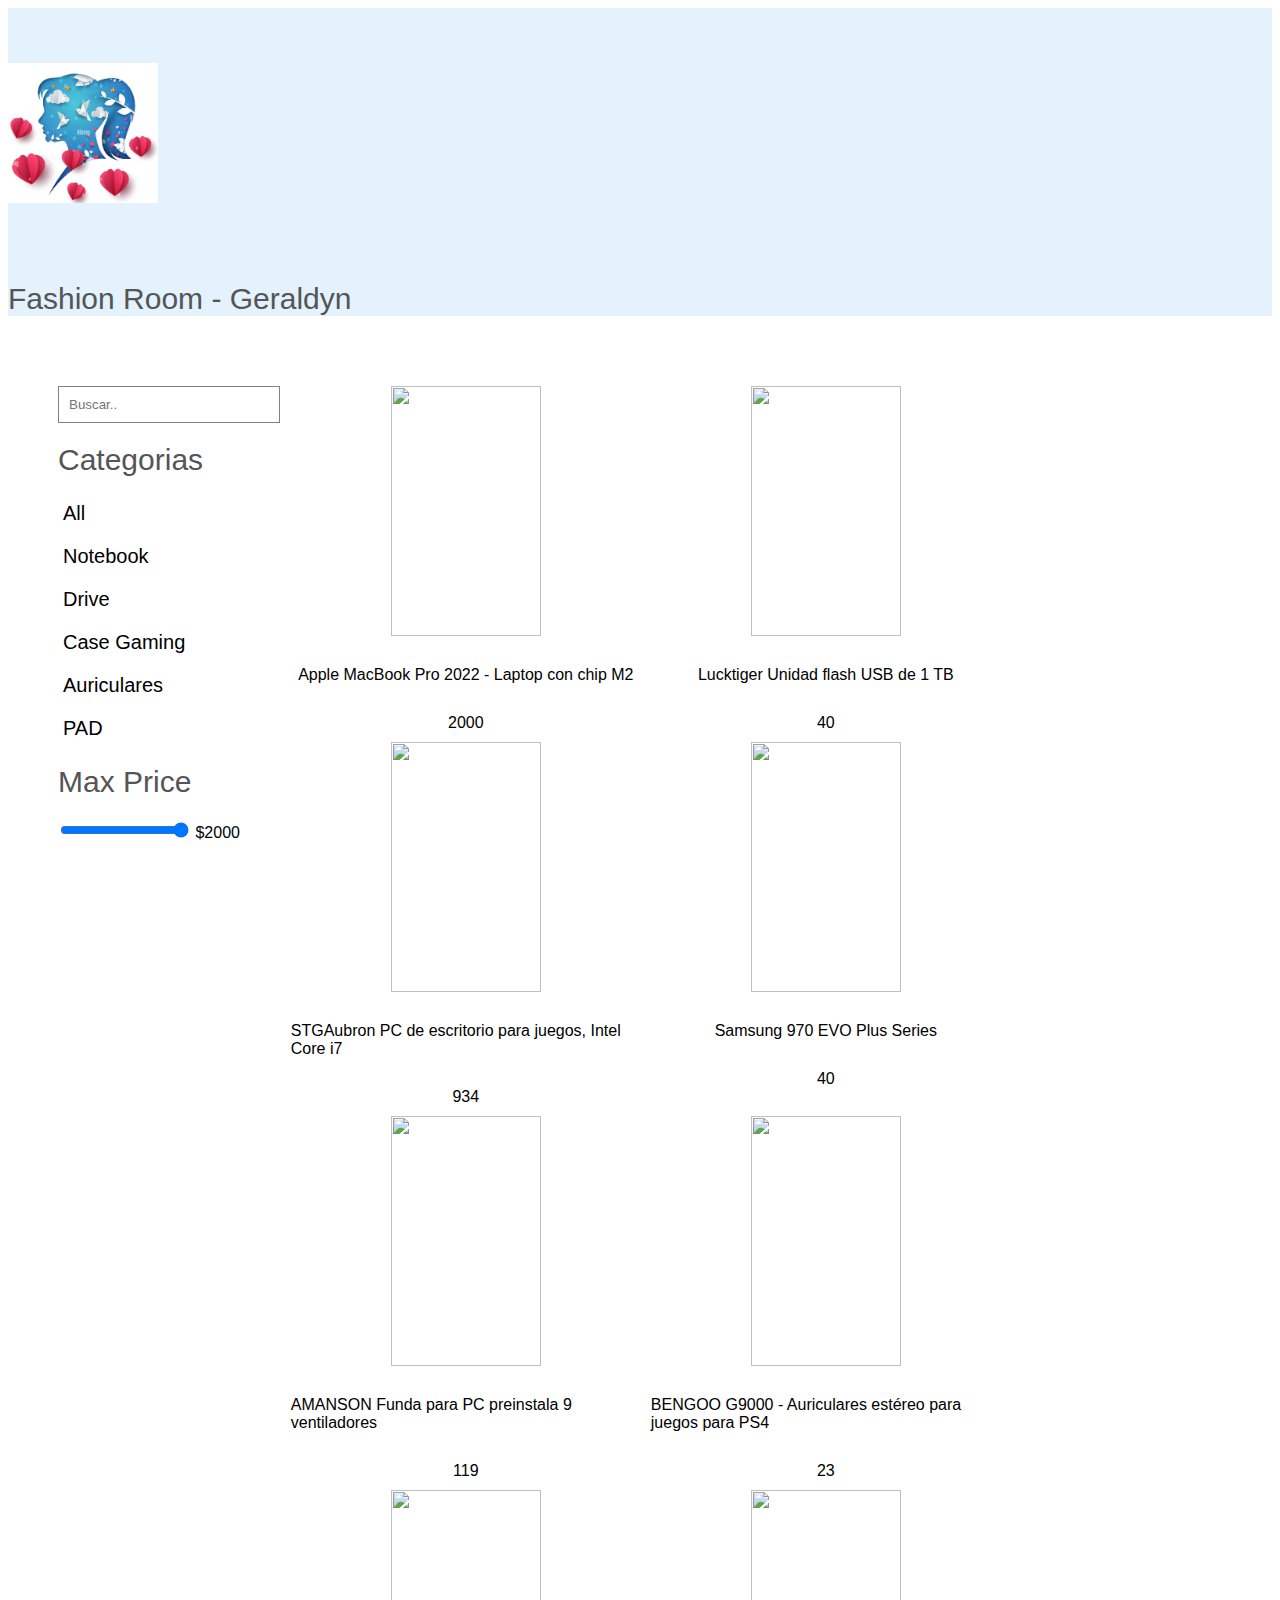
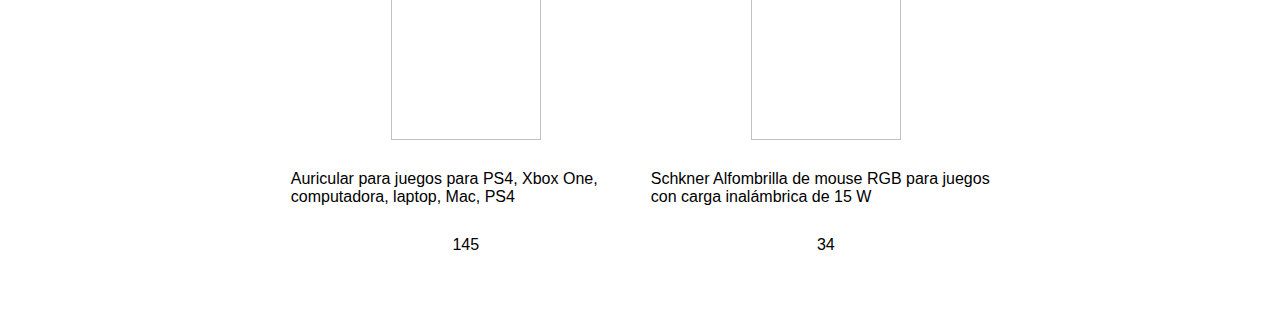
==== index.html @ 0c5441fa "updateRoot" ====
<!DOCTYPE html>
<html lang="en">
  <head>
    <meta charset="UTF-8" />
    <meta name="viewport" content="width=device-width, initial-scale=1.0" />
    <link rel="stylesheet" href="./filtro.css" />
    <script src="https://cdn.tailwindcss.com"></script>
    <title>Filtro</title>
  </head>
  <body>
    <nav class="flex flex-row" style="background-color: #e3f2fd;">
      <div class="rounded-full p-10">
        <img
          src="./assets/headerImagen.JPG"
          alt=""
          class="h-20 w-20 rounded-full" />
      </div>
      <h1 class="text-3xl font-bold flex-row">Fashion Room - Geraldyn</h1>
    </nav>

    <div class="container">
      <div class="menuDerecho">
        <input type="text" placeholder="Buscar.." class="search" />
        <h1>Categorias</h1>
        <div class="cats"></div>
        <h1>Max Price</h1>
        <div class="price">
          <input type="range" class="priceRange" />
          <span class="priceValue">$40</span>
        </div>
      </div>
      <div class="content">
        <div class="products"></div>
      </div>
    </div>

    <script src="./filtro.js"></script>
  </body>
</html>
---- filtro.css ----
body {
  font-family: "Open Sans", sans-serif;
}
.container {
  display: flex;
  padding: 50px;
}
.menuDerecho {
  flex: 1;
}
.search {
  padding: 10px;
  width: 200px;
  border: 1px solid gray;
}
h1 {
  font-size: 30px;
  color: #555;
  font-weight: 300;
}
.cats {
  display: flex;
  flex-direction: column;
  gap: 10px;
}
.cat {
  cursor: pointer;
  font-size: 20px;
  font-weight: 300;
  padding: 5px;
}
.content {
  flex: 4;
}
.products {
  display: flex;
  flex-wrap: wrap;
  gap: 10px;
}
.product {
  width: 350px;
  display: flex;
  flex-direction: column;
  gap: 30px;
  align-items: center;
}
img {
  width: 150px;
  height: 250px;
  object-fit: contain;
}
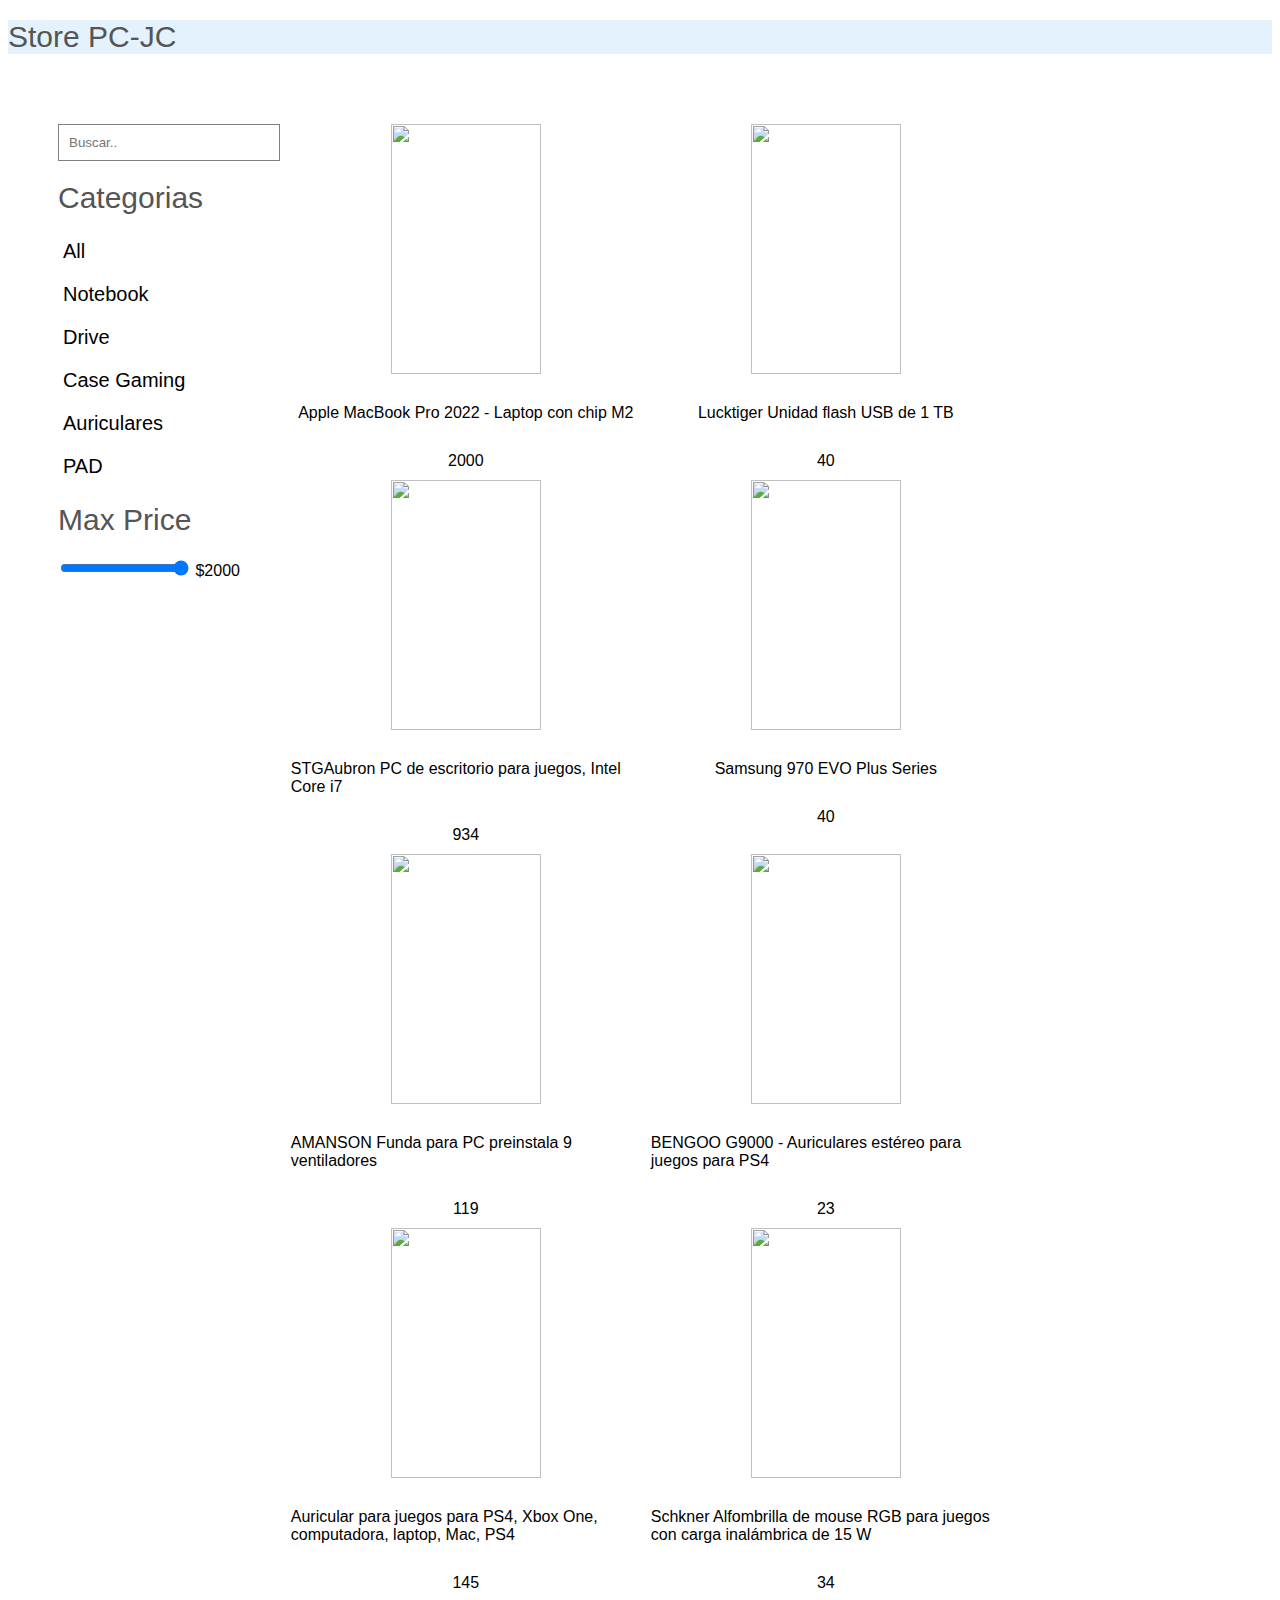
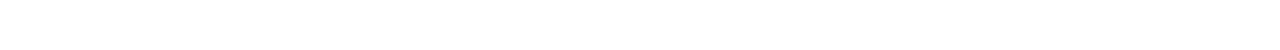
==== commit e18a09be: "update2" ====
--- a/index.html
+++ b/index.html
@@ -5,17 +5,17 @@
     <meta name="viewport" content="width=device-width, initial-scale=1.0" />
     <link rel="stylesheet" href="./filtro.css" />
     <script src="https://cdn.tailwindcss.com"></script>
-    <title>Filtro</title>
+    <title>FashionRoom</title>
   </head>
   <body>
     <nav class="flex flex-row" style="background-color: #e3f2fd;">
-      <div class="rounded-full p-10">
-        <img
+      <div class="rounded-full p-50">
+        <!-- <img
           src="./assets/headerImagen.JPG"
           alt=""
-          class="h-20 w-20 rounded-full" />
+          class="h-20 w-20 rounded-full" /> -->
       </div>
-      <h1 class="text-3xl font-bold flex-row">Fashion Room - Geraldyn</h1>
+      <h1 class="text-3xl font-bold flex-row">Store PC-JC</h1>
     </nav>
 
     <div class="container">
